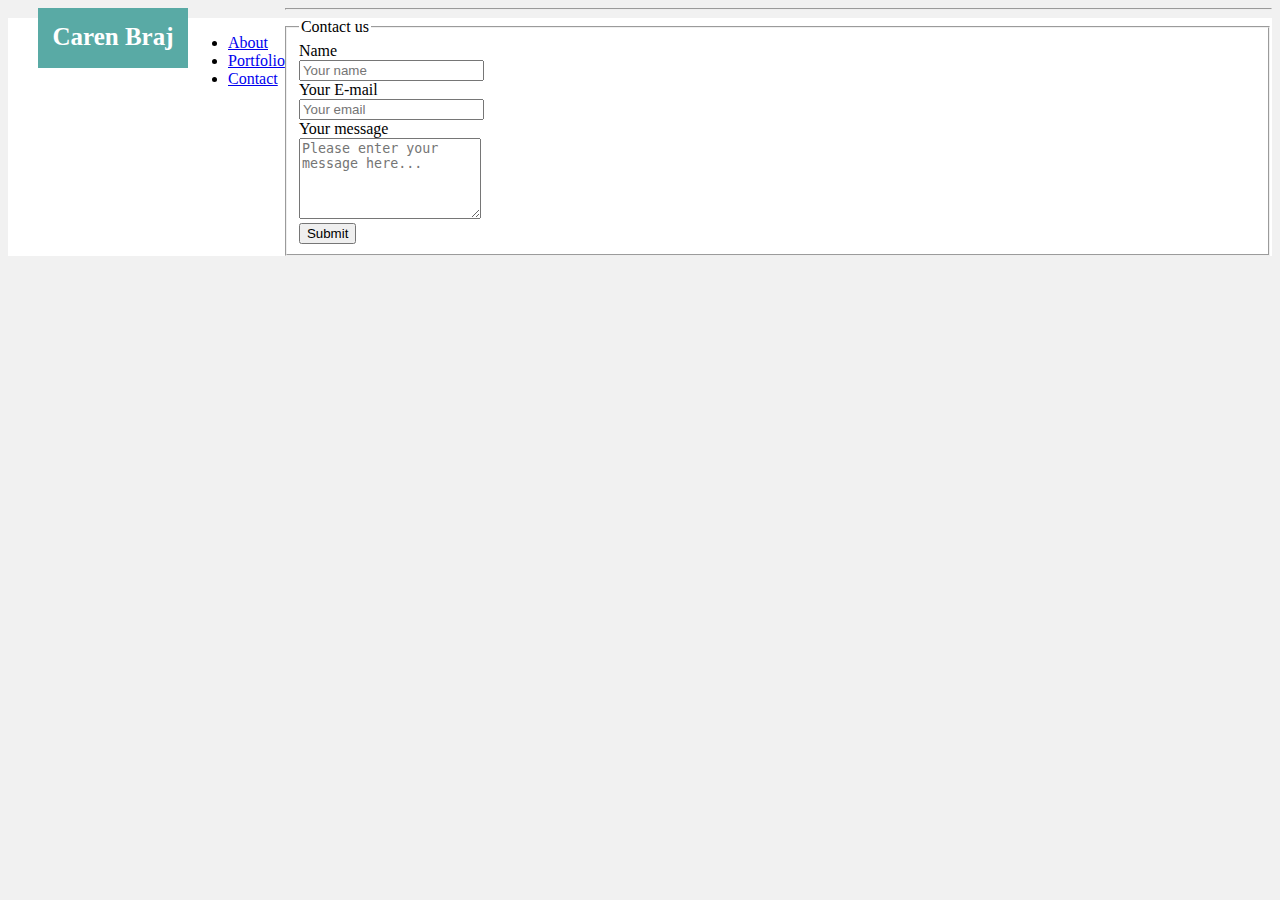
==== contact.html @ a57cf84c "incomplete homework" ====
<!DOCTYPE html>
<html lang="en">
<head>
    <meta charset="UTF-8">
    <meta name="viewport" content="width=device-width, initial-scale=1.0">
    <link rel="stylesheet" href="https://stackpath.bootstrapcdn.com/bootstrap/4.5.0/css/bootstrap.min.css" integrity="sha384-9aIt2nRpC12Uk9gS9baDl411NQApFmC26EwAOH8WgZl5MYYxFfc+NcPb1dKGj7Sk" crossorigin="anonymous">
    <title>Contact</title>
    <link
    rel="stylesheet"
    href="https://stackpath.bootstrapcdn.com/bootstrap/4.5.0/css/bootstrap.min.css"
    integrity="sha384-9aIt2nRpC12Uk9gS9baDl411NQApFmC26EwAOH8WgZl5MYYxFfc+NcPb1dKGj7Sk"
    crossorigin="anonymous"/>

  <link rel="stylesheet" type="text/css" href="assets/css/style.css" />

  <script
    src="https://stackpath.bootstrapcdn.com/bootstrap/4.5.0/js/bootstrap.min.js"
    integrity="sha384-OgVRvuATP1z7JjHLkuOU7Xw704+h835Lr+6QL9UvYjZE3Ipu6Tp75j7Bh/kR0JKI"
    crossorigin="anonymous"
  ></script>
    
</head>
<body>
  <div class="name">
    <h1>Caren Braj</h1>
  </div>
  <div class="container">
    <div class="row">
      <div class="col">
        <!-- 1 of 3 -->
      </div>
      <div class="col-6">
      <ul class="nav">
    <li class="nav-item">
      <a class="nav-link active" href="index.html">About</a>
    </li>
    <li class="nav-item">
      <a class="nav-link" href="portfolio.html">Portfolio</a>
    </li>
    <li class="nav-item">
      <a class="nav-link" href="contact.html">Contact</a>
    </li>
  </ul>
      </div>
    </div>
  </div>
  <hr> 

      <div class="container">
        <div class="row">
          <div class="col-md-6 col-md-offset-3">
            <div class="well well-sm">
              <form class="form-horizontal" action="" method="post">
              <fieldset>
                <legend class="text-center">Contact us</legend>
        
                <!-- Name -->
                <div class="form-group">
                  <label class="col-md-3 control-label" for="name">Name</label>
                  <div class="col-md-9">
                    <input id="name" name="name" type="text" placeholder="Your name" class="form-control">
                  </div>
                </div>
        
                <!-- Email -->
                <div class="form-group">
                  <label class="col-md-3 control-label" for="email">Your E-mail</label>
                  <div class="col-md-9">
                    <input id="email" name="email" type="text" placeholder="Your email" class="form-control">
                  </div>
                </div>
        
                <!-- Message -->
                <div class="form-group">
                  <label class="col-md-3 control-label" for="message">Your message</label>
                  <div class="col-md-9">
                    <textarea class="form-control" id="message" name="message" placeholder="Please enter your message here..." rows="5"></textarea>
                  </div>
                </div>
        
                <!-- Form -->
                <div class="form-group">
                  <div class="col-sm-12 text-right">
                    <button type="submit" class="btn btn-danger btn-lg">Submit</button>
                  </div>
                </div>
              </fieldset>
              </form>
            </div>
          </div>
        </div>
    </div>
          </div>
    
</body>
</html>
---- assets/css/style.css ----
body {
    background-color: #f1f1f1;
}

h1 {
    color: white;
    font-size: 25px;
    margin-top: 15px;
    text-align: center;
}

.name {
    background-color: #59aaa5;
    margin-left: 30px;
    float: left;
    height: 60px;
    width: 150px;

}

 .nav {
     float: right; 
    
}

.col-6 {
    height: 40px;
    margin-top: 10px;
    margin-bottom: 10px;
    float: left;

}

.row {
    background-color: white;
    
}

hr {
    margin-top: 0px;
    

}

.card-body {
    width:550px;
    padding-top:25px;
    border-style:solid;
    border-color: #D3D3D3;
    border-width:1px;
    padding-left:30px;
    padding-bottom:10px;
    margin-left: 30px;
    margin-top: 30px;
    float: left;
    background-color: white;


}

.card-img-top {
    width: 150px;
    height: 200px;
    float: left;
    padding-right: 10px;


}

.card-title {
    color: #59aaa5;

}
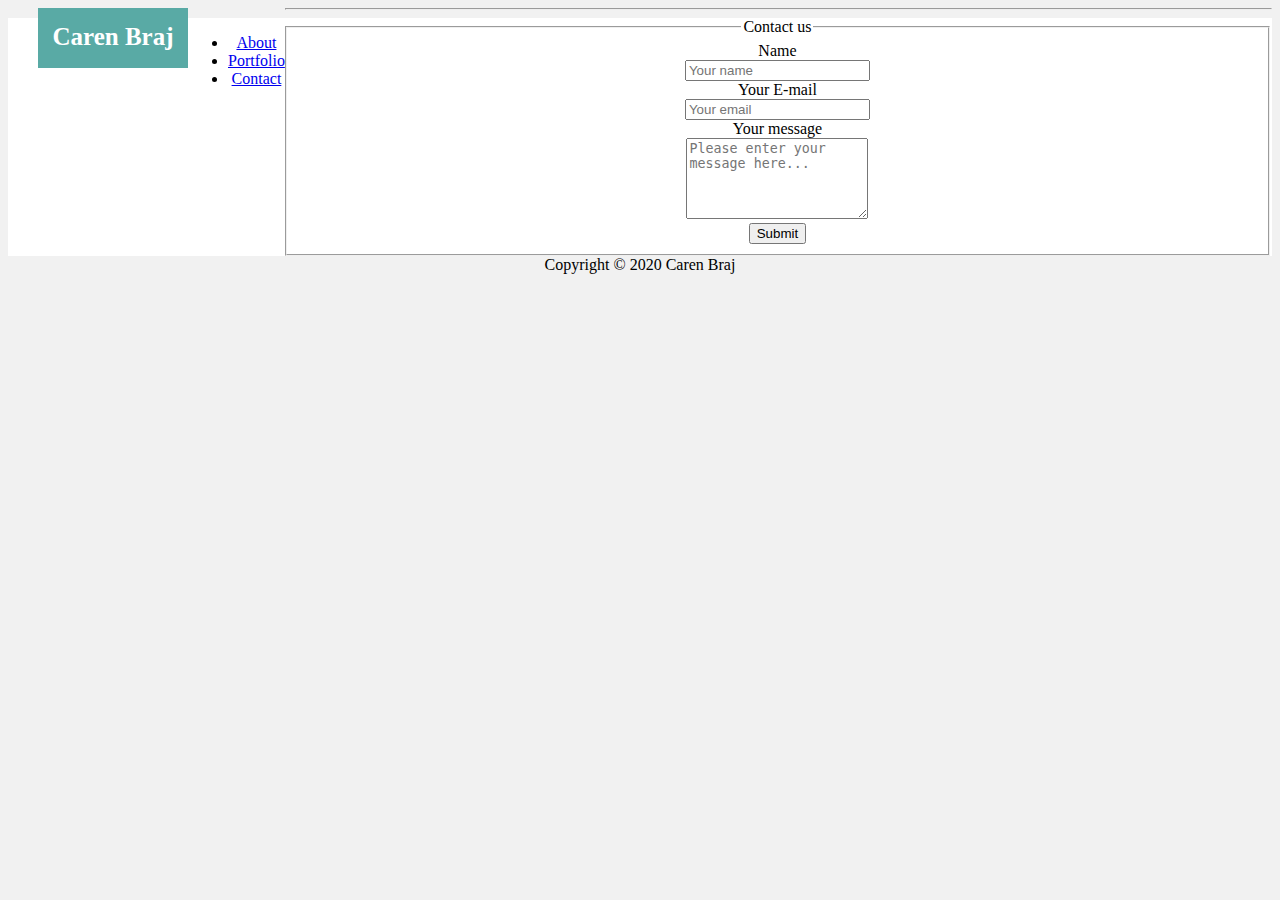
==== commit 9c642a9d: "update project 1" ====
--- a/contact.html
+++ b/contact.html
@@ -91,6 +91,11 @@
         </div>
     </div>
           </div>
+          <footer>
+            <div class="container">
+              Copyright &copy; 2020 Caren Braj
+            </div>
+          </footer>
     
 </body>
 </html>--- a/assets/css/style.css
+++ b/assets/css/style.css
@@ -50,7 +50,7 @@
     border-width:1px;
     padding-left:30px;
     padding-bottom:10px;
-    margin-left: 30px;
+    margin-left: 65px;
     margin-top: 30px;
     float: left;
     background-color: white;
@@ -58,19 +58,91 @@
 
 }
 
-.card-img-top {
-    width: 150px;
+.card-img {
+    width:550px;
     height: 200px;
     float: left;
     padding-right: 10px;
+    margin-left: 5%;
+    
+}
+
+.card-img-top {
+    width: 200px;
+    height: 200px;
+    float: left;
+    padding-right: 10px;
+    margin-left: 5%;
 
 
 }
 
 .card-title {
     color: #59aaa5;
+    margin-left: 20%;
+}
+
+.social {
+    width: 100px;
+    height: 50px;
+    margin-left: 47%;
+}
+
+#connect {
+    text-align: center;
+}
+
+.container {
+    text-align: center;
 
 }
 
+@media (max-width: 980px) {
+    .card-body {
+      width: 100%;
+    }
+    .col-6 {
+      width: 70%;
+    }
+    .card-title {
+      width: 30%;
+    }
+    .container{
+      width: 100%;
+    }
+  }
+  @media (max-width: 768px) {
+      .card-body {
+      width: 100%;
+    }
+    .col-6 {
+      width: 100%;
+    }
+    .card-title {
+      width: 100%;
+    }
+    .container{
+      width: 100%;
+    }
+  }
+  
+  @media (max-width: 640px) {
+    .card-body {
+      position: static;
+    }
+    .col-6 {
+     width: 100%;
+    }
+    .nav {
+      width: 100%;
+    }
+    .card-title {
+      width: 100%;
+    }
+    .container{
+      width: 100%;
+    }
+  }
 
 
+
